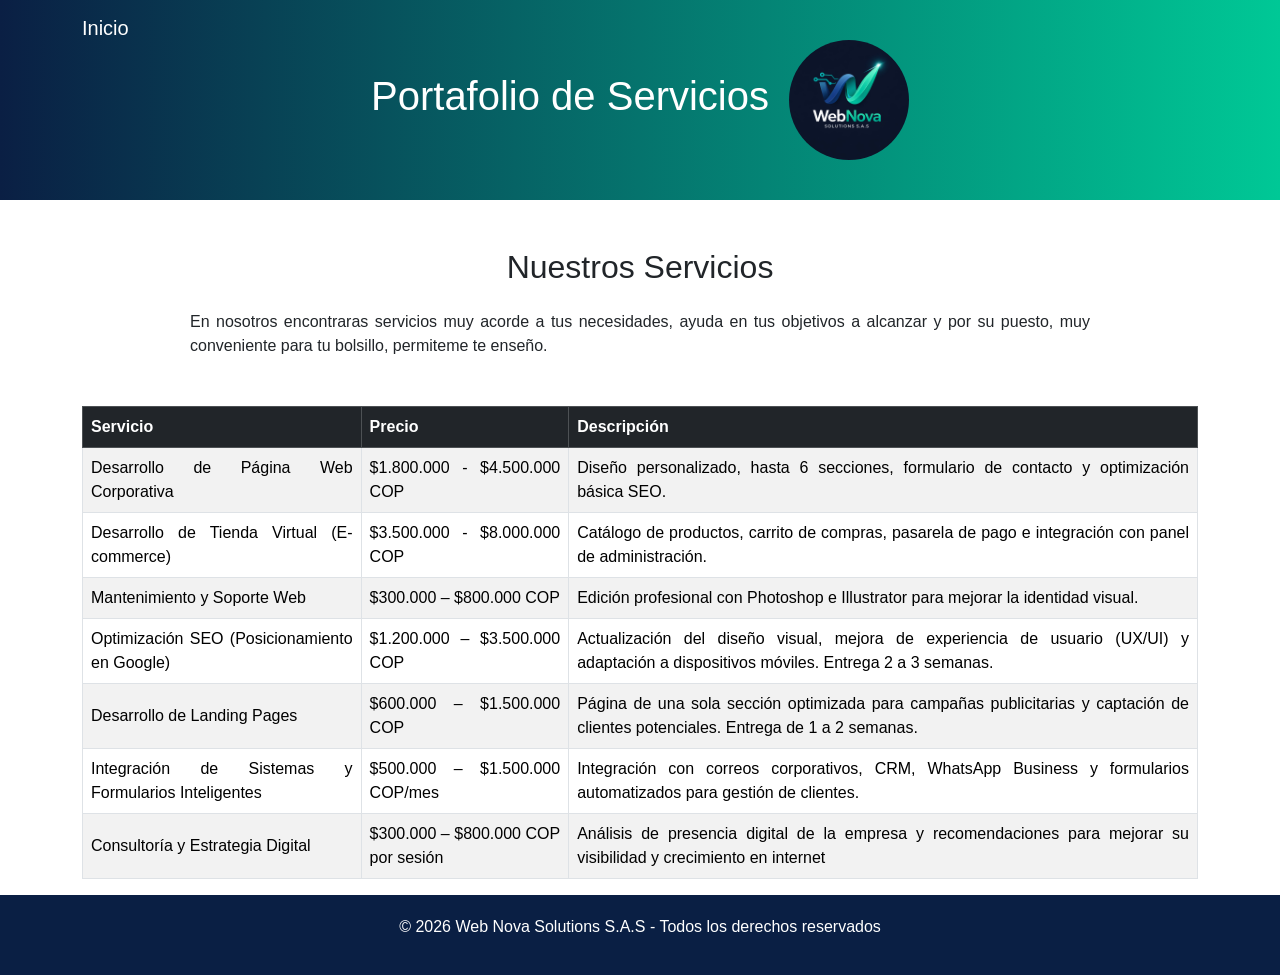
==== services.html @ 44d7b1e4 "Add files via upload" ====
<!DOCTYPE html>
<html lang="es">
<head>
  <meta charset="UTF-8">
  <meta name="viewport" content="width=device-width, initial-scale=1">
  <title>Portafolio - WebNova</title>
  <!-- Bootstrap CSS -->
  <link href="https://cdn.jsdelivr.net/npm/bootstrap@5.3.2/dist/css/bootstrap.min.css" rel="stylesheet">
  <link rel="stylesheet" href="css/style.css">
  <link rel="icon" type="image/png" href="images/logo.png">



  <style>
    /* Tipografía */
    body {
      font-family: 'Open Sans', sans-serif; /* Texto secundario */
    }
    h1, h2, h3, h4, h5, h6 {
      font-family: 'Poppins', sans-serif; /* Títulos */
    }
    p, table, td, th, footer, nav, a, label, input, textarea, button {
      font-family: 'Open Sans', sans-serif; /* Textos secundarios */
    }

    /* justificado */
    section p, table td, table th {
      text-align: justify;
    }

    /* Header con logo a la derecha */
    header {
      background: linear-gradient(90deg, #0A1F44, #00C896);
      color: #fff;
      min-height: 200px;
      padding: 40px;
      display: flex;
      align-items: center;
      justify-content: center;
      gap: 20px;
      flex-wrap: wrap;
      text-align: center;
    }
    header img {
      max-height: 120px;
      border-radius: 50%; /* Logo redondo */
    }

    @media (max-width: 768px) {
      header {
        flex-direction: column; /* Logo debajo del título en móviles */
      }
      header img {
        margin-top: 20px;
        max-height: 100px;
      }
    }

    /* Footer igual al index */
    footer {
      background-color: #0A1F44;
      color: #FFFFFF;
      text-align: center;
      padding: 20px;
    }
  </style>
</head>
<body>

  <!-- Navbar -->
  <nav class="navbar navbar-expand-lg navbar-dark fixed-top">
    <div class="container">
      <a class="navbar-brand" href="index.html">Inicio</a>
    </div>
  </nav>

  <!-- Header -->
  <header>
    <h1>Portafolio de Servicios</h1>
    <img src="Web Nova Solutions.jpeg" alt="Logo Web Nova" class="img-fluid">
  </header>

  <!-- Contenido -->
  <section class="container mt-5">
    <h2 class="text-center mb-4">Nuestros Servicios</h2>
    <p style="max-width:900px;margin:auto;">
      En nosotros encontraras servicios muy acorde a tus necesidades, ayuda en tus objetivos a alcanzar y por su puesto, muy conveniente para tu bolsillo, permiteme te enseño.
    </p>

    <!-- Tabla de servicios -->
    <div class="table-responsive mt-5">
      <table class="table table-bordered table-striped align-middle">
        <thead class="table-dark text-center">
          <tr>
            <th>Servicio</th>
            <th>Precio</th>
            <th>Descripción</th>
          </tr>
        </thead>
        <tbody>
          <tr>
            <td>Desarrollo de Página Web Corporativa</td>
            <td>$1.800.000 - $4.500.000 COP</td>
            <td>Diseño personalizado, hasta 6 secciones, formulario de contacto y optimización básica SEO.</td>
          </tr>
          <tr>
            <td>Desarrollo de Tienda Virtual (E-commerce)</td>
            <td>$3.500.000 - $8.000.000 COP</td>
            <td>Catálogo de productos, carrito de compras, pasarela de pago e integración con panel de administración.</td>
          </tr>
          <tr>
            <td>Mantenimiento y Soporte Web</td>
            <td>$300.000 – $800.000 COP</td>
            <td>Edición profesional con Photoshop e Illustrator para mejorar la identidad visual.</td>
          </tr>
          <tr>
            <td>Optimización SEO (Posicionamiento en Google)</td>
            <td>$1.200.000 – $3.500.000 COP</td>
            <td>Actualización del diseño visual, mejora de experiencia de usuario (UX/UI) y adaptación a dispositivos móviles. Entrega 2 a 3 semanas.</td>
          </tr>
          <tr>
            <td>Desarrollo de Landing Pages</td>
            <td>$600.000 – $1.500.000 COP</td>
            <td>Página de una sola sección optimizada para campañas publicitarias y captación de clientes potenciales. Entrega de 1 a 2 semanas.</td>
          </tr>
          <tr>
            <td>Integración de Sistemas y Formularios Inteligentes</td>
            <td>$500.000 – $1.500.000 COP/mes</td>
            <td>Integración con correos corporativos, CRM, WhatsApp Business y formularios automatizados para gestión de clientes.</td>
          </tr>
          <tr>
            <td>Consultoría y Estrategia Digital</td>
            <td>$300.000 – $800.000 COP por sesión</td>
            <td>Análisis de presencia digital de la empresa y recomendaciones para mejorar su visibilidad y crecimiento en internet</td>
          </tr>
          <!-- Agrega más filas aquí -->
        </tbody>
      </table>
    </div>
  </section>

  <!-- Footer -->
  <footer>
    <p>© 2026 Web Nova Solutions S.A.S - Todos los derechos reservados</p>
  </footer>

  <!-- Bootstrap JS -->
  <script src="https://cdn.jsdelivr.net/npm/bootstrap@5.3.2/dist/js/bootstrap.bundle.min.js"></script>
</body>
</html>
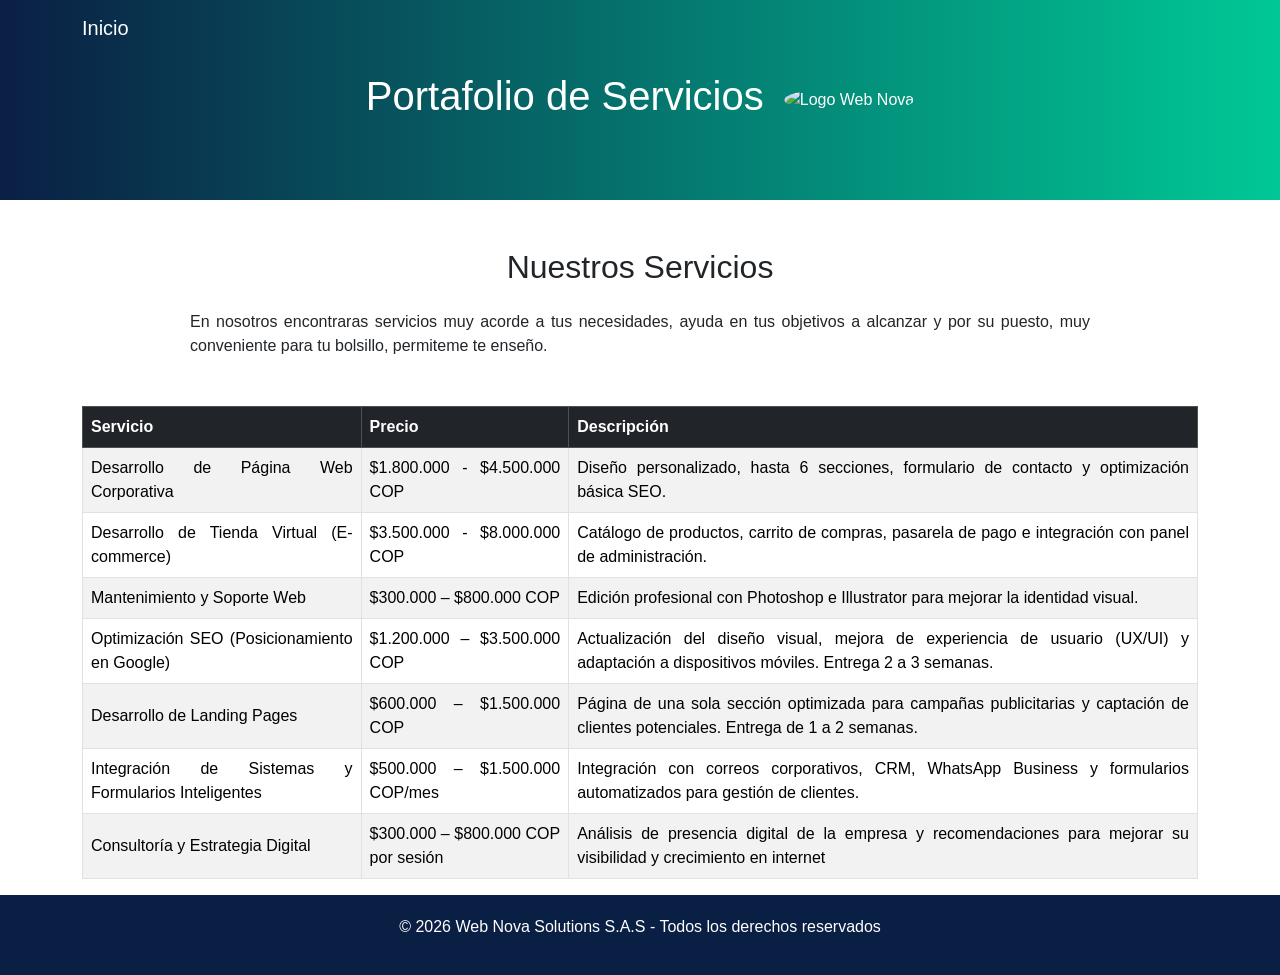
==== commit 5e529db3: "Fix HTML structure and improve formatting" ====
--- a/services.html
+++ b/services.html
@@ -77,7 +77,7 @@
   <!-- Header -->
   <header>
     <h1>Portafolio de Servicios</h1>
-    <img src="Web Nova Solutions.jpeg" alt="Logo Web Nova" class="img-fluid">
+    <img src="" alt="Logo Web Nova" class="img-fluid">
   </header>
 
   <!-- Contenido -->
@@ -147,4 +147,5 @@
   <!-- Bootstrap JS -->
   <script src="https://cdn.jsdelivr.net/npm/bootstrap@5.3.2/dist/js/bootstrap.bundle.min.js"></script>
 </body>
-</html>+
+</html>
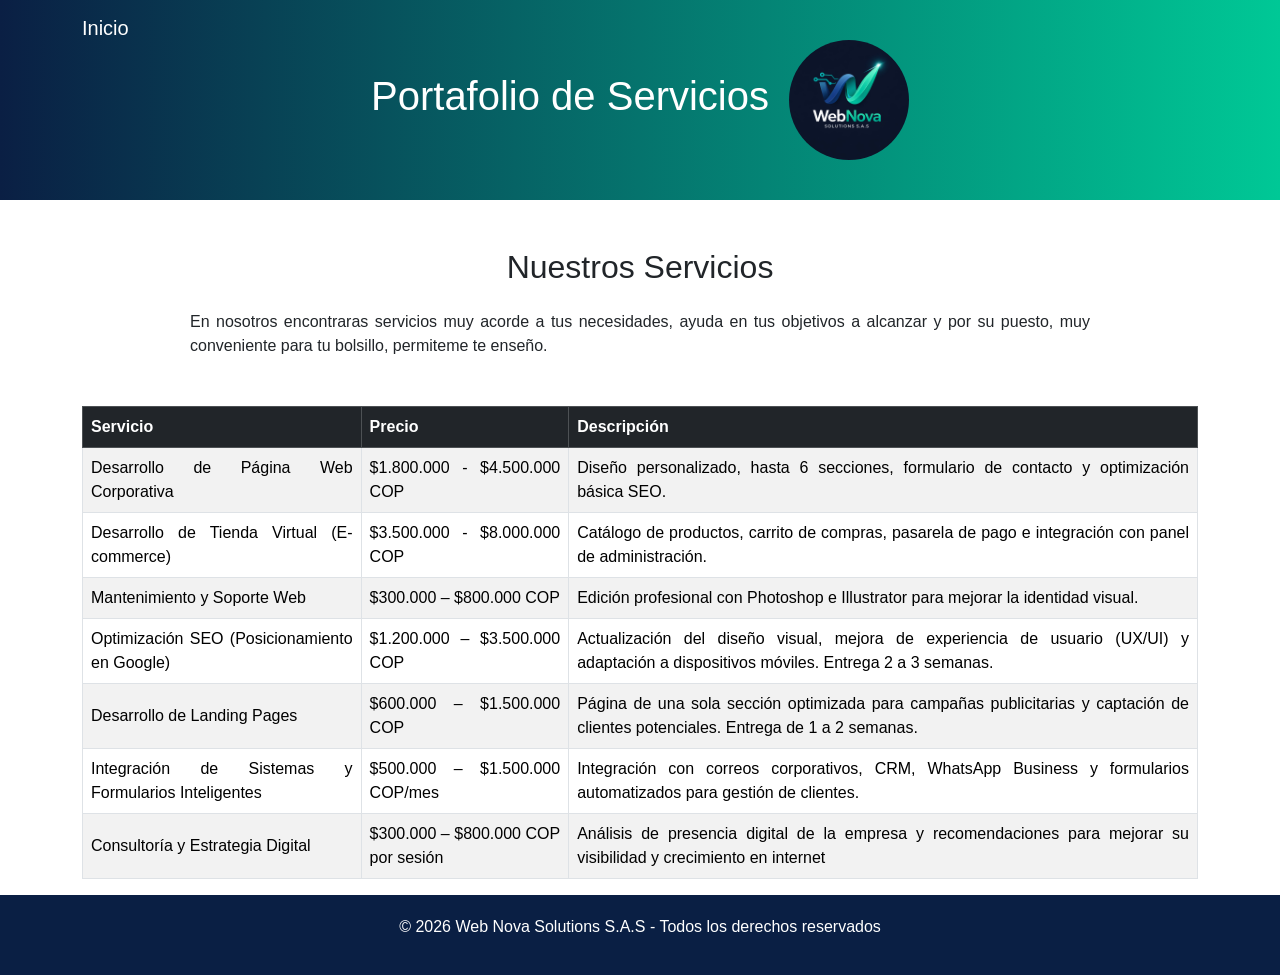
==== commit 49cdcffb: "Fix logo image source in services.html" ====
--- a/services.html
+++ b/services.html
@@ -77,7 +77,7 @@
   <!-- Header -->
   <header>
     <h1>Portafolio de Servicios</h1>
-    <img src="" alt="Logo Web Nova" class="img-fluid">
+    <img src="Web Nova Solutions.jpeg" alt="Logo Web Nova" class="img-fluid">
   </header>
 
   <!-- Contenido -->
@@ -149,3 +149,4 @@
 </body>
 
 </html>
+
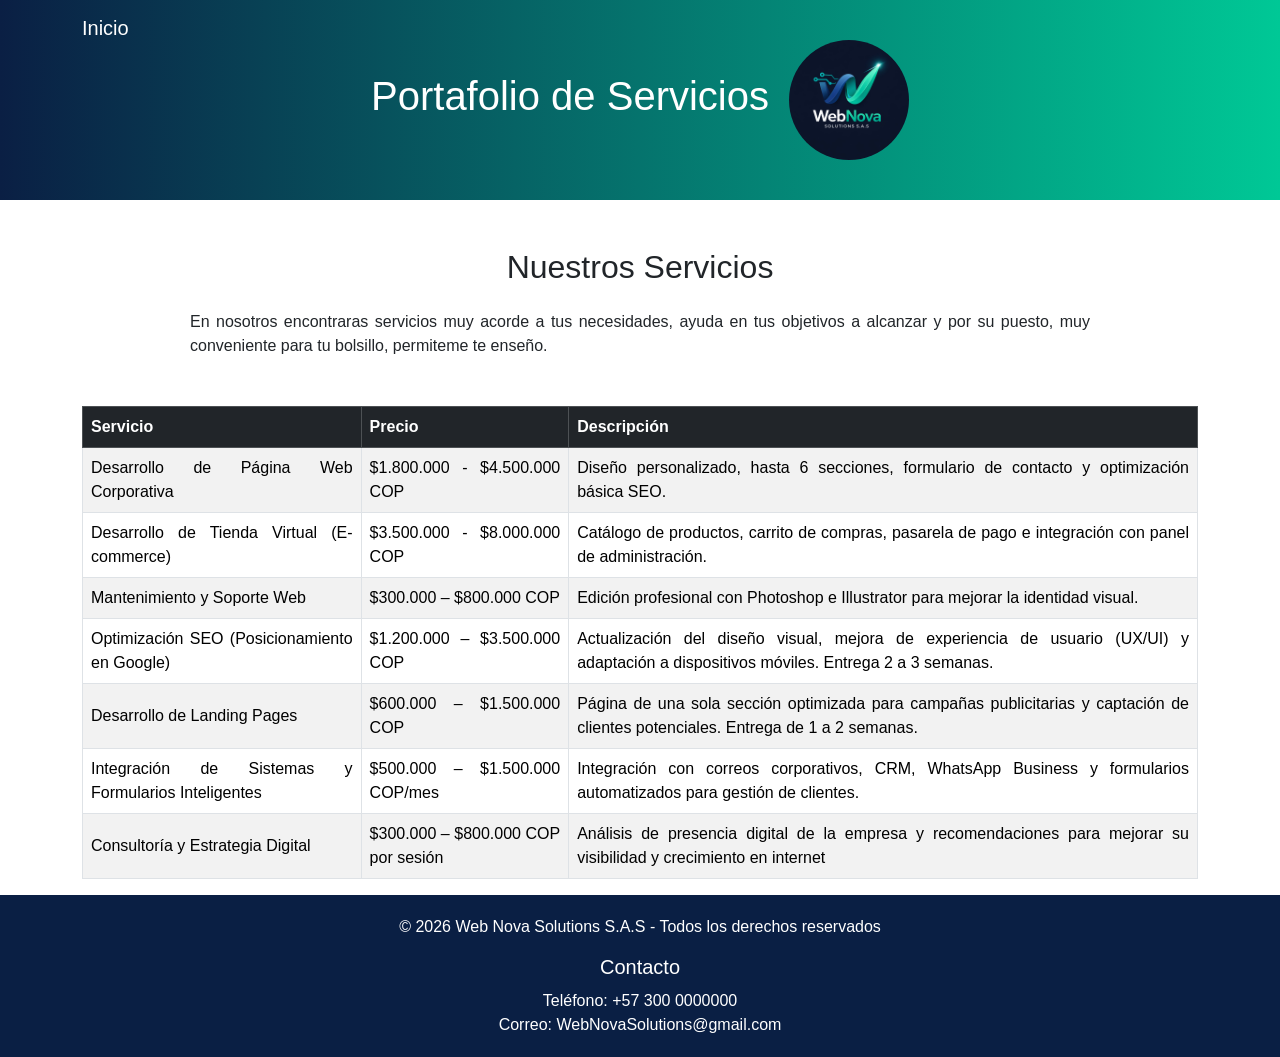
==== commit b019729b: "Add contact section to services.html Added a contact section with phone and email information." ====
--- a/services.html
+++ b/services.html
@@ -140,9 +140,16 @@
   </section>
 
   <!-- Footer -->
-  <footer>
-    <p>© 2026 Web Nova Solutions S.A.S - Todos los derechos reservados</p>
-  </footer>
+<footer>
+  <p>© 2026 Web Nova Solutions S.A.S - Todos los derechos reservados</p>
+  
+  <!-- Sección de contacto -->
+  <div style="margin-top:15px;">
+    <h5 style="margin-bottom:10px; font-family:'Poppins', sans-serif;">Contacto</h5>
+    <p style="margin:0; font-family:'Open Sans', sans-serif;">Teléfono: +57 300 0000000</p>
+    <p style="margin:0; font-family:'Open Sans', sans-serif;">Correo: WebNovaSolutions@gmail.com </p>
+  </div>
+</footer>
 
   <!-- Bootstrap JS -->
   <script src="https://cdn.jsdelivr.net/npm/bootstrap@5.3.2/dist/js/bootstrap.bundle.min.js"></script>
@@ -150,3 +157,4 @@
 
 </html>
 
+
